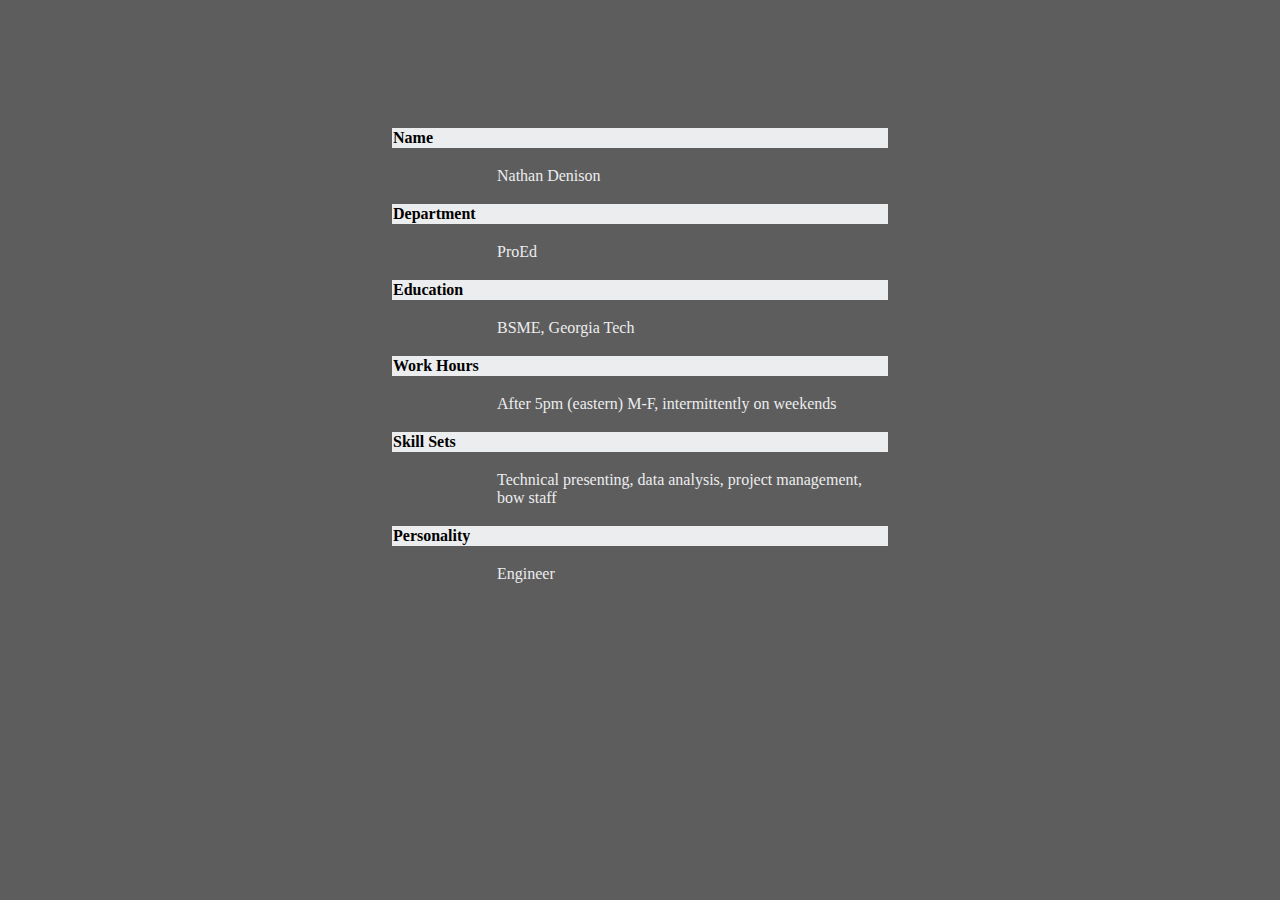
==== index.html @ c5ed60ab "Upload" ====
<!DOCTYPE html>
<html>

	<head>
		<link type="text/css" rel="stylesheet" href="stylesheet.css" />
		<title>Personal web page</title>
	</head>


	<body>
	<div id="top"></div><br>
		<table>
			<tr><th colspan="2">Name</th></tr>
			<tr>
				<td><div class="fill"></div></td>
				<td><p>Nathan Denison</p></td>
			</tr>
			<tr><th colspan="2">Department</th></tr>
			<tr>
				<td><div class="fill"></div></td>
				<td><p>ProEd</p></td>
			</tr>
			<tr><th colspan="2">Education</th></tr>
			<tr>
				<td><div class="fill"></div></td>
				<td><p>BSME, Georgia Tech</p></td>
			</tr>
			<tr><th colspan="2">Work Hours</th></tr>
			<tr>
				<td><div class="fill"></div></td>
				<td><p>After 5pm (eastern) M-F, intermittently on weekends</p></td>
			</tr>
			<tr><th colspan="2">Skill Sets</th></tr>
			<tr>
				<td><div class="fill"></div></td>
				<td><p>Technical presenting, data analysis, project management, bow staff</p></td>
			</tr>
			<tr><th colspan="2">Personality</th></tr>
			<tr>
				<td><div class="fill"></div></td>
				<td><p>Engineer</p></td>
			</tr>
		</table>
	</body>
</html>
---- stylesheet.css ----
#top {
    height:100px;
    width:100px;

}

body {
	background-color:#5d5d5d;
}

table {
	margin-left:auto;
	margin-right:auto;
	width:500px;
}

th {
	text-align:left;
	background-color:#ecedee;
	font-family:Verdana;
}

.fill {
	width:100px;
	height:50px;
}

.indent {
	width:100px;
	height:1px;
}


p {
	color:#ecedee;
	font-family:Verdana;
}
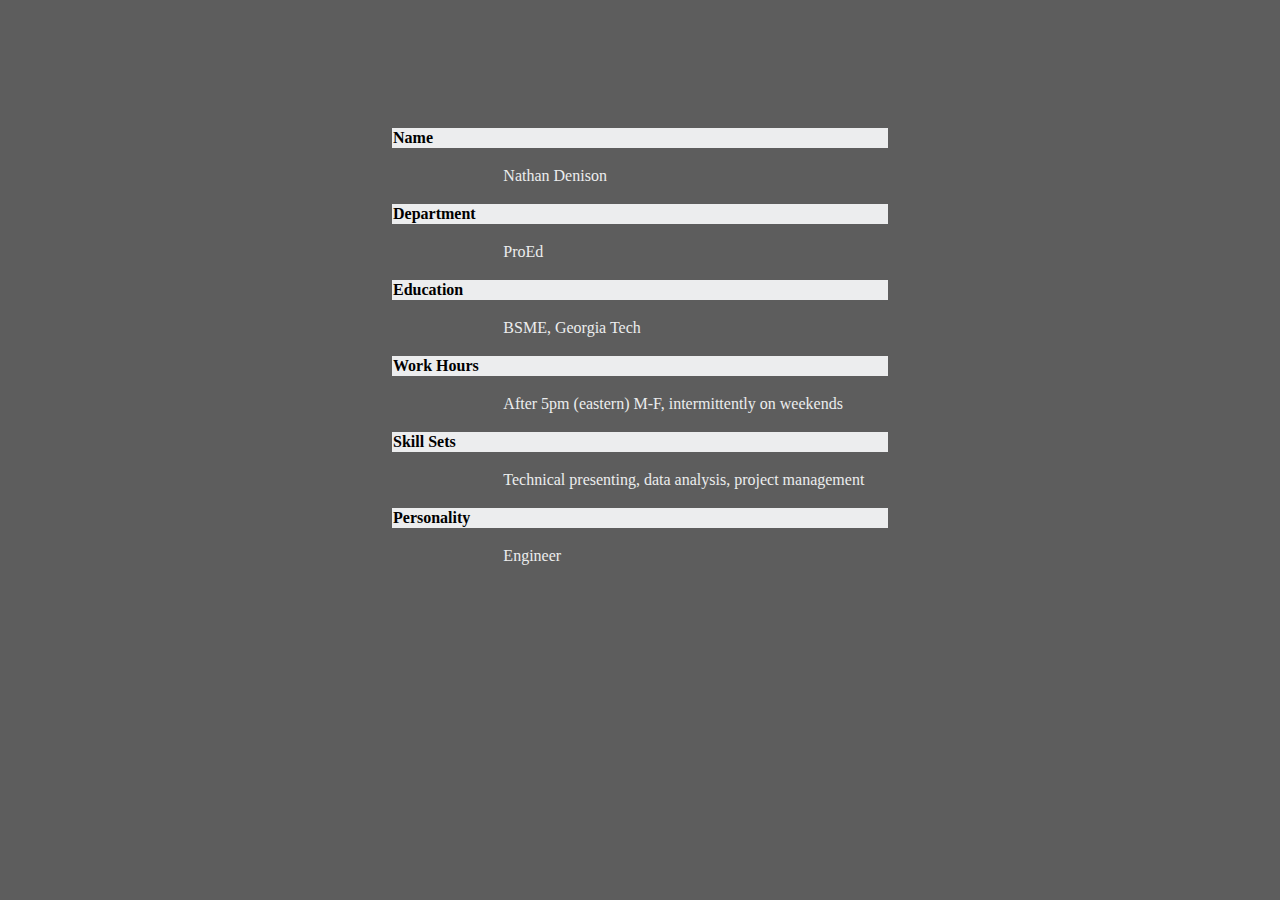
==== commit 6d5014c9: "update" ====
--- a/index.html
+++ b/index.html
@@ -33,7 +33,7 @@
 			<tr><th colspan="2">Skill Sets</th></tr>
 			<tr>
 				<td><div class="fill"></div></td>
-				<td><p>Technical presenting, data analysis, project management, bow staff</p></td>
+				<td><p>Technical presenting, data analysis, project management</p></td>
 			</tr>
 			<tr><th colspan="2">Personality</th></tr>
 			<tr>
